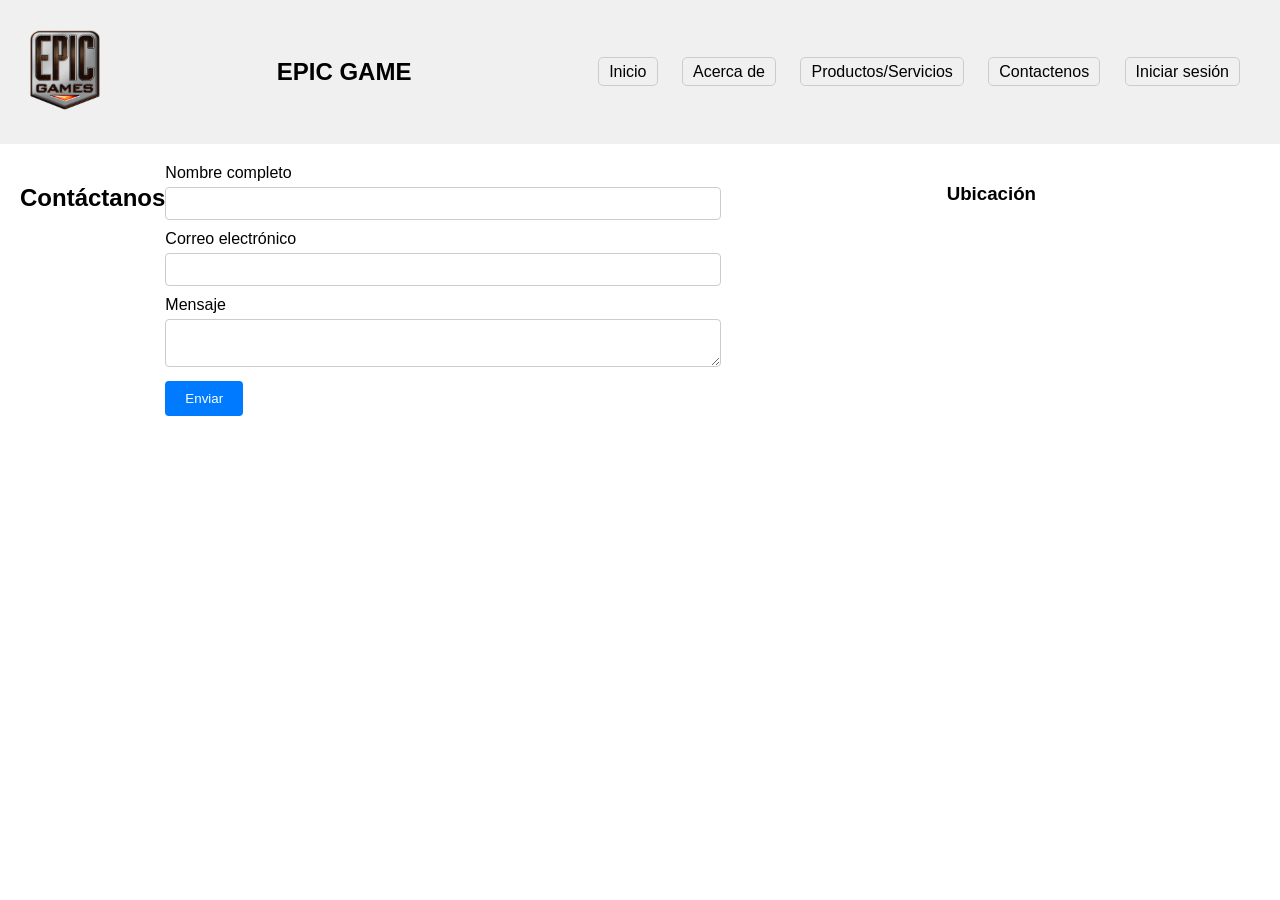
==== Pagina/contactanos.html @ 4b943069 "Create: Pagina web" ====
<!DOCTYPE html>
<html lang="es">
<head>
    <meta charset="UTF-8">
    <meta name="viewport" content="width=device-width, initial-scale=1.0">
    <title>Contáctanos</title>
    <link rel="stylesheet" href="conta.css">
</head>
<body>
    <header>
        <div class="logo">
            <img src="logo/logo.png" alt="Logotipo">
        </div>
        <div class="company-name">EPIC GAME</div>
            <nav class="nav">
                <a href="index.html">Inicio</a>
                <a href="Acerca_de.html">Acerca de</a>
                <a href="Producto.html">Productos/Servicios</a>
                <a href="contactanos.html">Contactenos</a>
                <a href="inicio_sesion.html">Iniciar sesión</a>
        </nav>
    </header>
    <main>
        <section class="contacto">
            <h2>Contáctanos</h2>
            <form action="#" method="post">
                <label for="nombre">Nombre completo</label>
                <input type="text" id="nombre" name="nombre">
                
                <label for="email">Correo electrónico</label>
                <input type="email" id="email" name="email">
                
                <label for="mensaje">Mensaje</label>
                <textarea id="mensaje" name="mensaje"></textarea>
                
                <button type="submit">Enviar</button>
            </form>
            <div class="ubicacion">
                <h3>Ubicación</h3>
                <iframe src="https://www.google.com/maps/embed?pb=!1m18!1m12!1m3!1d3237.777459393457!2d-78.73864711638282!3d35.756274201818975!2m3!1f0!2f0!3f0!3m2!1i1024!2i768!4f13.1!3m3!1m2!1s0x89acf5e6075d3415%3A0xaf05589d3dc67187!2sEpic%20Games%20HQ!5e0!3m2!1ses!2smx!4v1718302476563!5m2!1ses!2smx" width="450" height="350" style="border:0;" allowfullscreen="" loading="lazy" referrerpolicy="no-referrer-when-downgrade"></iframe>
            </div>
        </section>
    </main>
</body>
</html>
---- Pagina/conta.css ----
body {
    font-family: Arial, sans-serif;
    margin: 0;
    padding: 0;
}

header {
    display: flex;
    align-items: center;
    justify-content: space-between;
    padding: 30px;
    background-color: #f0f0f0;
}

.logo img {
    width: 70px;
    height: 80px;
}

h1 {
    flex-grow: 1;
}


main {
    padding: 20px;
}

.contacto {
    display: flex;
    justify-content: space-between;
}

form {
    flex: 1;
    margin-right: 20px;
}

form label {
    display: block;
    margin-bottom: 5px;
}

form input, form textarea {
    width: 100%;
    padding: 8px;
    margin-bottom: 10px;
    border: 1px solid #ccc;
    border-radius: 4px;
}

form button {
    padding: 10px 20px;
    border: none;
    background-color: #007BFF;
    color: white;
    border-radius: 4px;
    cursor: pointer;
}

form button:hover {
    background-color: #0056b3;
}

.ubicacion {
    flex: 1;
    text-align: center;
}

.nav a {
    margin: 0 10px;
    text-decoration: none;
    color: #000;
    padding: 5px 10px;
    border: 1px solid #ccc;
    border-radius: 5px;
}
.company-name {
    font-size: 24px;
    font-weight: bold;
}
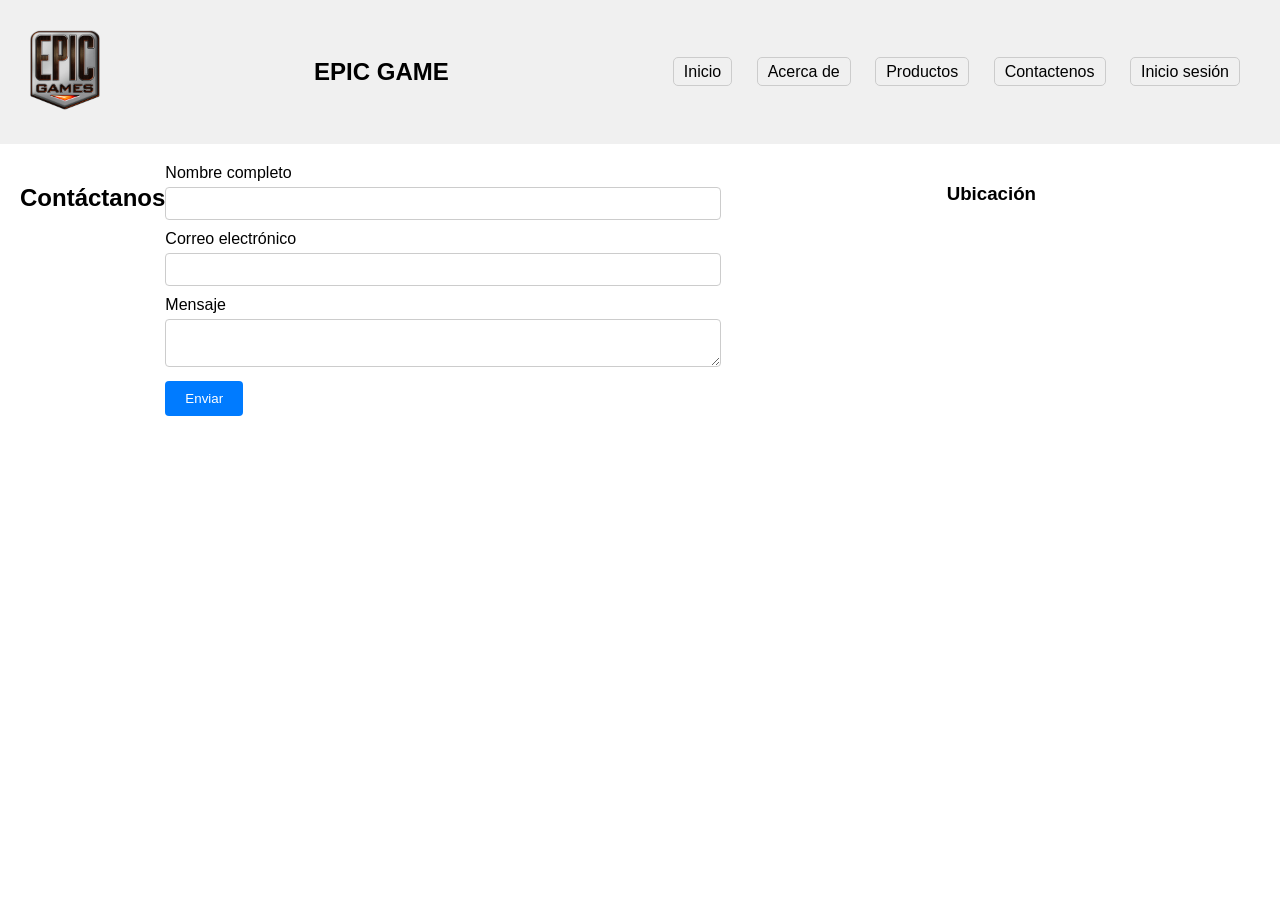
==== commit b41ff56b: "Actualizacion: pagina web Se elimino Texto" ====
--- a/Pagina/contactanos.html
+++ b/Pagina/contactanos.html
@@ -15,9 +15,9 @@
             <nav class="nav">
                 <a href="index.html">Inicio</a>
                 <a href="Acerca_de.html">Acerca de</a>
-                <a href="Producto.html">Productos/Servicios</a>
+                <a href="Producto.html">Productos</a>
                 <a href="contactanos.html">Contactenos</a>
-                <a href="inicio_sesion.html">Iniciar sesión</a>
+                <a href="inicio_sesion.html">Inicio sesión</a>
         </nav>
     </header>
     <main>
